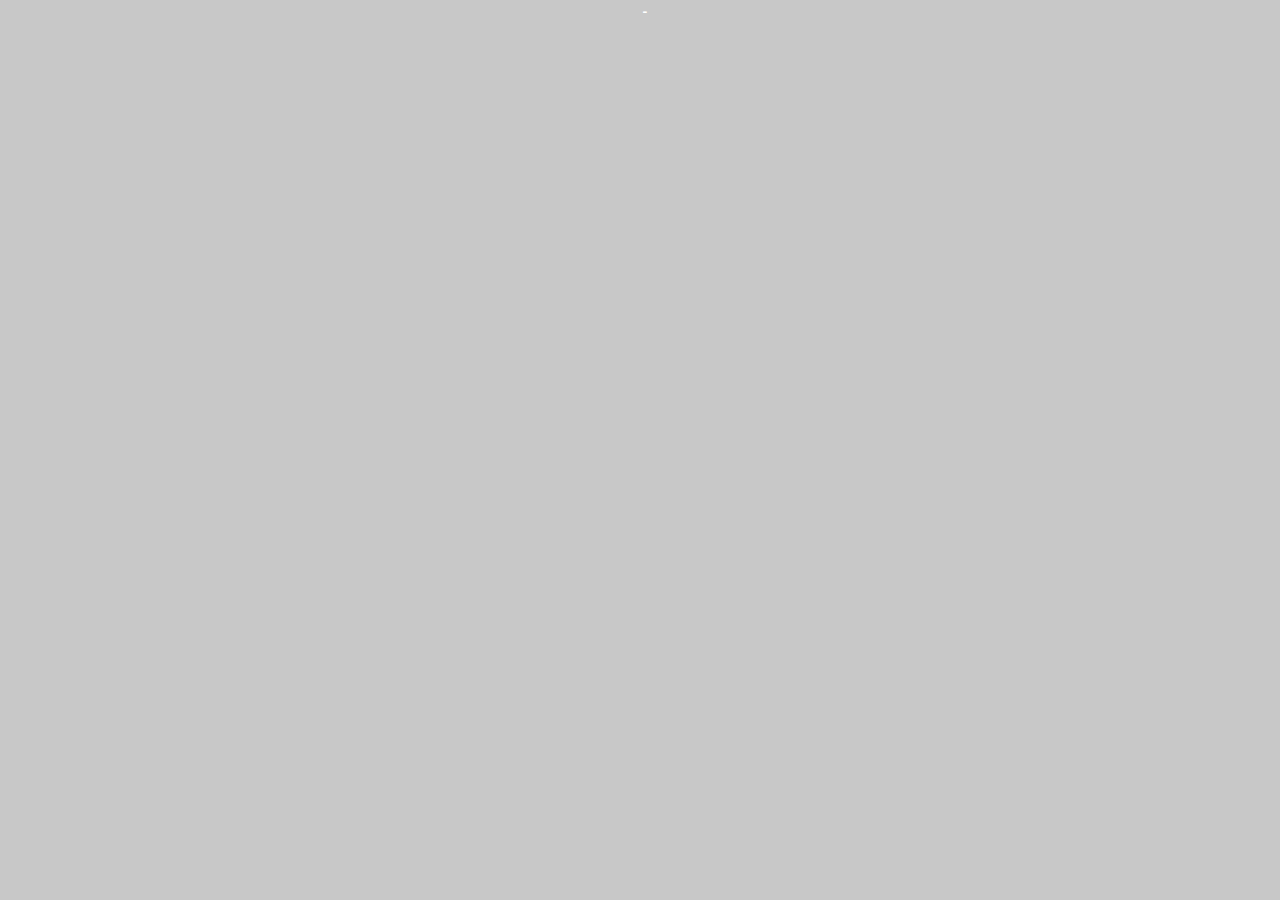
==== skybox/index.html @ 75483b1b "initial commit" ====
<!DOCTYPE html>
<html lang="en">
	<head>
		<title>Backyard</title>
		<meta charset="utf-8">
		<meta name="viewport" content="width=device-width, user-scalable=no, minimum-scale=1.0, maximum-scale=1.0">
		<style>
			body {
				background-color: rgb(200,200,200);
				margin: 0px;
				overflow: hidden;
			}

			#info {
				position: absolute;
				top: 0px; width: 100%;
				color: #ffffff;
				padding: 5px;
				font-family:Monospace;
				font-size:13px;
				font-weight: bold;
				text-align:center;
			}

			a {
				color: #ffffff;
			}
		</style>
	</head>
	<body>

		<div id="container"></div>
		<div id="info">-</div>

		<script src="//cdnjs.cloudflare.com/ajax/libs/three.js/r69/three.min.js"></script>

		<script src="Projector.js"></script>
		<script src="CanvasRenderer.js"></script>

		<script>

			var camera, scene, renderer;

			var texture_placeholder,
			isUserInteracting = false,
			onMouseDownMouseX = 0, onMouseDownMouseY = 0,
			lon = 90, onMouseDownLon = 0,
			lat = 0, onMouseDownLat = 0,
			phi = 0, theta = 0,
			target = new THREE.Vector3();

			init();
			animate();

			function init() {

				var container, mesh;

				container = document.getElementById( 'container' );

				camera = new THREE.PerspectiveCamera( 75, window.innerWidth / window.innerHeight, 1, 1100 );

				scene = new THREE.Scene();

				texture_placeholder = document.createElement( 'canvas' );
				texture_placeholder.width = 128;
				texture_placeholder.height = 128;

				var context = texture_placeholder.getContext( '2d' );
				context.fillStyle = 'rgb( 200, 200, 200 )';
				context.fillRect( 0, 0, texture_placeholder.width, texture_placeholder.height );

				var materials = [

					loadTexture( 'frames/px.png' ), // right
					loadTexture( 'frames/nx.png' ), // left
					loadTexture( 'frames/py.png' ), // top
					loadTexture( 'frames/ny.png' ), // bottom
					loadTexture( 'frames/pz.png' ), // back
					loadTexture( 'frames/nz.png' )  // front

				];

				mesh = new THREE.Mesh( new THREE.BoxGeometry( 300, 300, 300, 7, 7, 7 ), new THREE.MeshFaceMaterial( materials ) );
				mesh.scale.x = - 1;
				scene.add( mesh );

				renderer = new THREE.CanvasRenderer();
				renderer.setSize( window.innerWidth, window.innerHeight );

				container.appendChild( renderer.domElement );

				document.addEventListener( 'mousedown', onDocumentMouseDown, false );
				document.addEventListener( 'mousemove', onDocumentMouseMove, false );
				document.addEventListener( 'mouseup', onDocumentMouseUp, false );
				document.addEventListener( 'mousewheel', onDocumentMouseWheel, false );

				document.addEventListener( 'touchstart', onDocumentTouchStart, false );
				document.addEventListener( 'touchmove', onDocumentTouchMove, false );

				//

				window.addEventListener( 'resize', onWindowResize, false );

			}

			function onWindowResize() {

				camera.aspect = window.innerWidth / window.innerHeight;
				camera.updateProjectionMatrix();

				renderer.setSize( window.innerWidth, window.innerHeight );

			}

			function loadTexture( path ) {

				var texture = new THREE.Texture( texture_placeholder );
				var material = new THREE.MeshBasicMaterial( { map: texture, overdraw: 0.5 } );

				var image = new Image();
				image.onload = function () {

					texture.image = this;
					texture.needsUpdate = true;

				};
				image.src = path;

				return material;

			}

			function onDocumentMouseDown( event ) {

				event.preventDefault();

				isUserInteracting = true;

				onPointerDownPointerX = event.clientX;
				onPointerDownPointerY = event.clientY;

				onPointerDownLon = lon;
				onPointerDownLat = lat;

			}

			function onDocumentMouseMove( event ) {

				if ( isUserInteracting === true ) {

					lon = ( onPointerDownPointerX - event.clientX ) * 0.1 + onPointerDownLon;
					lat = ( event.clientY - onPointerDownPointerY ) * 0.1 + onPointerDownLat;

				}

			}

			function onDocumentMouseUp( event ) {

				isUserInteracting = false;

			}

			function onDocumentMouseWheel( event ) {

				camera.fov -= event.wheelDeltaY * 0.05;
				camera.updateProjectionMatrix();

			}


			function onDocumentTouchStart( event ) {

				if ( event.touches.length == 1 ) {

					event.preventDefault();

					onPointerDownPointerX = event.touches[ 0 ].pageX;
					onPointerDownPointerY = event.touches[ 0 ].pageY;

					onPointerDownLon = lon;
					onPointerDownLat = lat;

				}

			}

			function onDocumentTouchMove( event ) {

				if ( event.touches.length == 1 ) {

					event.preventDefault();

					lon = ( onPointerDownPointerX - event.touches[0].pageX ) * 0.1 + onPointerDownLon;
					lat = ( event.touches[0].pageY - onPointerDownPointerY ) * 0.1 + onPointerDownLat;

				}

			}

			function animate() {

				requestAnimationFrame( animate );
				update();

			}

			function update() {

				if ( isUserInteracting === false ) {

					lon += 0.1;

				}

				lat = Math.max( - 85, Math.min( 85, lat ) );
				phi = THREE.Math.degToRad( 90 - lat );
				theta = THREE.Math.degToRad( lon );

				target.x = 500 * Math.sin( phi ) * Math.cos( theta );
				target.y = 500 * Math.cos( phi );
				target.z = 500 * Math.sin( phi ) * Math.sin( theta );

				camera.lookAt( target );

				renderer.render( scene, camera );

			}

		</script>
	</body>
</html>
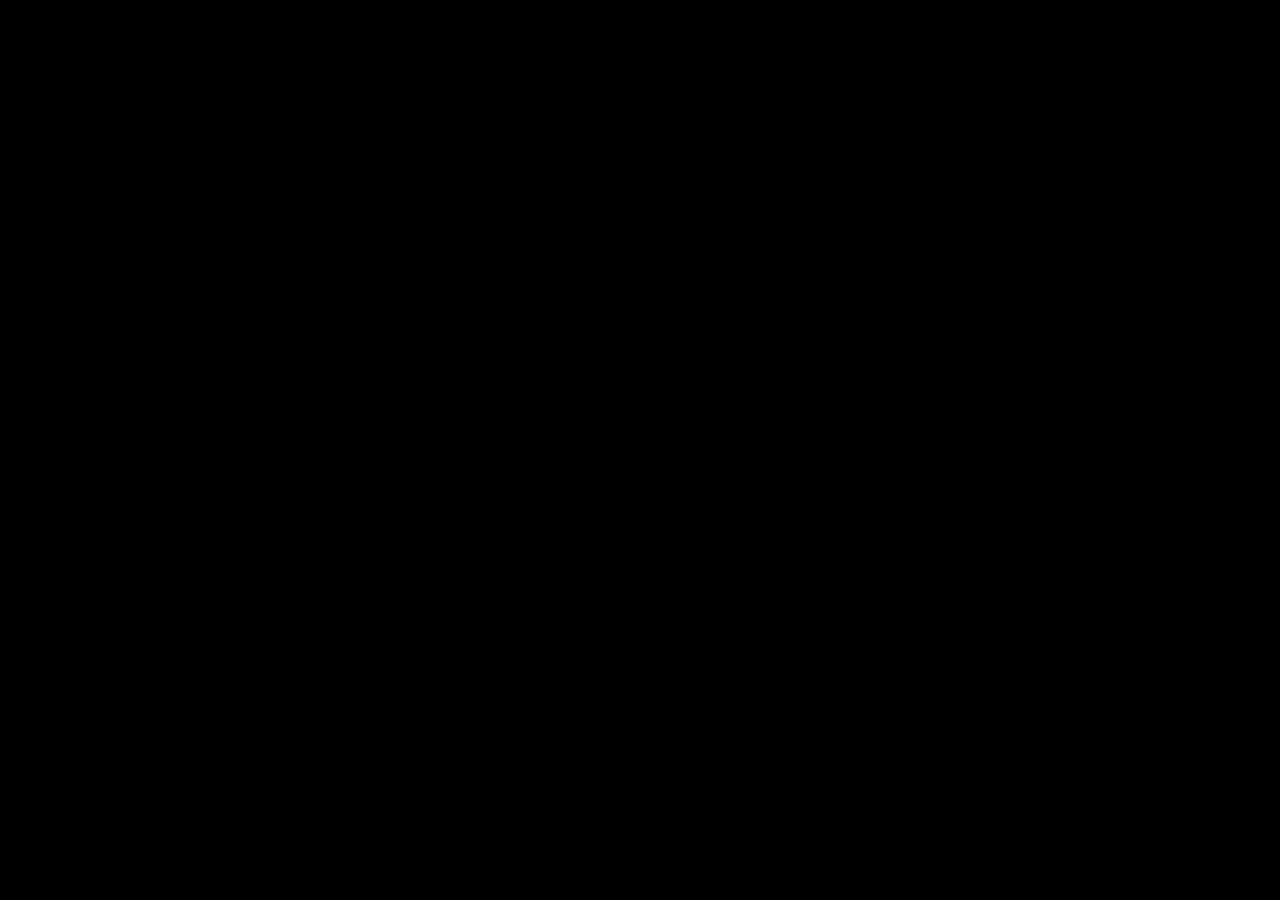
==== commit 675ad3e3: "small skybox, favicon" ====
--- a/skybox/index.html
+++ b/skybox/index.html
@@ -1,233 +1,81 @@
 <!DOCTYPE html>
 <html lang="en">
-	<head>
-		<title>Backyard</title>
-		<meta charset="utf-8">
-		<meta name="viewport" content="width=device-width, user-scalable=no, minimum-scale=1.0, maximum-scale=1.0">
-		<style>
-			body {
-				background-color: rgb(200,200,200);
-				margin: 0px;
-				overflow: hidden;
+<head>
+	<title>Photo sphere with three.js</title>
+	<style>
+		body { margin: 0; overflow: hidden; background-color: #000; }
+		.tm  { position: absolute; top: 10px; right: 10px; }
+    </style>	
+</head>
+<body>
+	<div id="sphere"></div>
+    <script src="typedarray.js"></script>	
+    <script src="raf.js"></script>	
+	<script src="https://cdnjs.cloudflare.com/ajax/libs/three.js/r70/three.min.js"></script>
+	<script src="OrbitControls.js"></script>	
+	<script src="Detector.js"></script>		
+	<script>
+
+
+
+	    if (!Detector.webgl) Detector.addGetWebGLMessage();
+
+		var webglEl = document.getElementById('sphere');
+
+		var width  = window.innerWidth,
+			height = window.innerHeight;
+
+		var scene = new THREE.Scene();
+
+		var camera = new THREE.PerspectiveCamera(75, width / height, 1, 1000);
+		camera.position.x = 0.1;
+
+		var renderer = Detector.webgl ? new THREE.WebGLRenderer() : new THREE.CanvasRenderer();
+		renderer.setSize(width, height);
+
+		var sphere = new THREE.Mesh(
+			new THREE.SphereGeometry(100, 20, 20),
+			new THREE.MeshBasicMaterial({
+				map: THREE.ImageUtils.loadTexture('frames/panoCropped.png')
+			})
+		);
+		sphere.scale.x = -1;
+		scene.add(sphere);
+
+		var controls = new THREE.OrbitControls(camera);
+		controls.noPan = true;
+		controls.noZoom = true; 
+		controls.autoRotate = true;
+		controls.autoRotateSpeed = 0.5;
+
+		webglEl.appendChild(renderer.domElement);
+
+		render();
+
+		function render() {
+			controls.update();
+			requestAnimationFrame(render);
+			renderer.render(scene, camera);
+		}
+
+		function onMouseWheel(event) {
+			event.preventDefault();
+			
+			if (event.wheelDeltaY) { // WebKit
+				camera.fov -= event.wheelDeltaY * 0.05;
+			} else if (event.wheelDelta) { 	// Opera / IE9
+				camera.fov -= event.wheelDelta * 0.05;
+			} else if (event.detail) { // Firefox
+				camera.fov += event.detail * 1.0;
 			}
 
-			#info {
-				position: absolute;
-				top: 0px; width: 100%;
-				color: #ffffff;
-				padding: 5px;
-				font-family:Monospace;
-				font-size:13px;
-				font-weight: bold;
-				text-align:center;
-			}
+			camera.fov = Math.max(40, Math.min(100, camera.fov));
+			camera.updateProjectionMatrix();
+		}
 
-			a {
-				color: #ffffff;
-			}
-		</style>
-	</head>
-	<body>
+		document.addEventListener('mousewheel', onMouseWheel, false);
+		document.addEventListener('DOMMouseScroll', onMouseWheel, false);
 
-		<div id="container"></div>
-		<div id="info">-</div>
-
-		<script src="//cdnjs.cloudflare.com/ajax/libs/three.js/r69/three.min.js"></script>
-
-		<script src="Projector.js"></script>
-		<script src="CanvasRenderer.js"></script>
-
-		<script>
-
-			var camera, scene, renderer;
-
-			var texture_placeholder,
-			isUserInteracting = false,
-			onMouseDownMouseX = 0, onMouseDownMouseY = 0,
-			lon = 90, onMouseDownLon = 0,
-			lat = 0, onMouseDownLat = 0,
-			phi = 0, theta = 0,
-			target = new THREE.Vector3();
-
-			init();
-			animate();
-
-			function init() {
-
-				var container, mesh;
-
-				container = document.getElementById( 'container' );
-
-				camera = new THREE.PerspectiveCamera( 75, window.innerWidth / window.innerHeight, 1, 1100 );
-
-				scene = new THREE.Scene();
-
-				texture_placeholder = document.createElement( 'canvas' );
-				texture_placeholder.width = 128;
-				texture_placeholder.height = 128;
-
-				var context = texture_placeholder.getContext( '2d' );
-				context.fillStyle = 'rgb( 200, 200, 200 )';
-				context.fillRect( 0, 0, texture_placeholder.width, texture_placeholder.height );
-
-				var materials = [
-
-					loadTexture( 'frames/px.png' ), // right
-					loadTexture( 'frames/nx.png' ), // left
-					loadTexture( 'frames/py.png' ), // top
-					loadTexture( 'frames/ny.png' ), // bottom
-					loadTexture( 'frames/pz.png' ), // back
-					loadTexture( 'frames/nz.png' )  // front
-
-				];
-
-				mesh = new THREE.Mesh( new THREE.BoxGeometry( 300, 300, 300, 7, 7, 7 ), new THREE.MeshFaceMaterial( materials ) );
-				mesh.scale.x = - 1;
-				scene.add( mesh );
-
-				renderer = new THREE.CanvasRenderer();
-				renderer.setSize( window.innerWidth, window.innerHeight );
-
-				container.appendChild( renderer.domElement );
-
-				document.addEventListener( 'mousedown', onDocumentMouseDown, false );
-				document.addEventListener( 'mousemove', onDocumentMouseMove, false );
-				document.addEventListener( 'mouseup', onDocumentMouseUp, false );
-				document.addEventListener( 'mousewheel', onDocumentMouseWheel, false );
-
-				document.addEventListener( 'touchstart', onDocumentTouchStart, false );
-				document.addEventListener( 'touchmove', onDocumentTouchMove, false );
-
-				//
-
-				window.addEventListener( 'resize', onWindowResize, false );
-
-			}
-
-			function onWindowResize() {
-
-				camera.aspect = window.innerWidth / window.innerHeight;
-				camera.updateProjectionMatrix();
-
-				renderer.setSize( window.innerWidth, window.innerHeight );
-
-			}
-
-			function loadTexture( path ) {
-
-				var texture = new THREE.Texture( texture_placeholder );
-				var material = new THREE.MeshBasicMaterial( { map: texture, overdraw: 0.5 } );
-
-				var image = new Image();
-				image.onload = function () {
-
-					texture.image = this;
-					texture.needsUpdate = true;
-
-				};
-				image.src = path;
-
-				return material;
-
-			}
-
-			function onDocumentMouseDown( event ) {
-
-				event.preventDefault();
-
-				isUserInteracting = true;
-
-				onPointerDownPointerX = event.clientX;
-				onPointerDownPointerY = event.clientY;
-
-				onPointerDownLon = lon;
-				onPointerDownLat = lat;
-
-			}
-
-			function onDocumentMouseMove( event ) {
-
-				if ( isUserInteracting === true ) {
-
-					lon = ( onPointerDownPointerX - event.clientX ) * 0.1 + onPointerDownLon;
-					lat = ( event.clientY - onPointerDownPointerY ) * 0.1 + onPointerDownLat;
-
-				}
-
-			}
-
-			function onDocumentMouseUp( event ) {
-
-				isUserInteracting = false;
-
-			}
-
-			function onDocumentMouseWheel( event ) {
-
-				camera.fov -= event.wheelDeltaY * 0.05;
-				camera.updateProjectionMatrix();
-
-			}
-
-
-			function onDocumentTouchStart( event ) {
-
-				if ( event.touches.length == 1 ) {
-
-					event.preventDefault();
-
-					onPointerDownPointerX = event.touches[ 0 ].pageX;
-					onPointerDownPointerY = event.touches[ 0 ].pageY;
-
-					onPointerDownLon = lon;
-					onPointerDownLat = lat;
-
-				}
-
-			}
-
-			function onDocumentTouchMove( event ) {
-
-				if ( event.touches.length == 1 ) {
-
-					event.preventDefault();
-
-					lon = ( onPointerDownPointerX - event.touches[0].pageX ) * 0.1 + onPointerDownLon;
-					lat = ( event.touches[0].pageY - onPointerDownPointerY ) * 0.1 + onPointerDownLat;
-
-				}
-
-			}
-
-			function animate() {
-
-				requestAnimationFrame( animate );
-				update();
-
-			}
-
-			function update() {
-
-				if ( isUserInteracting === false ) {
-
-					lon += 0.1;
-
-				}
-
-				lat = Math.max( - 85, Math.min( 85, lat ) );
-				phi = THREE.Math.degToRad( 90 - lat );
-				theta = THREE.Math.degToRad( lon );
-
-				target.x = 500 * Math.sin( phi ) * Math.cos( theta );
-				target.y = 500 * Math.cos( phi );
-				target.z = 500 * Math.sin( phi ) * Math.sin( theta );
-
-				camera.lookAt( target );
-
-				renderer.render( scene, camera );
-
-			}
-
-		</script>
-	</body>
+	</script>
+</body>
 </html>